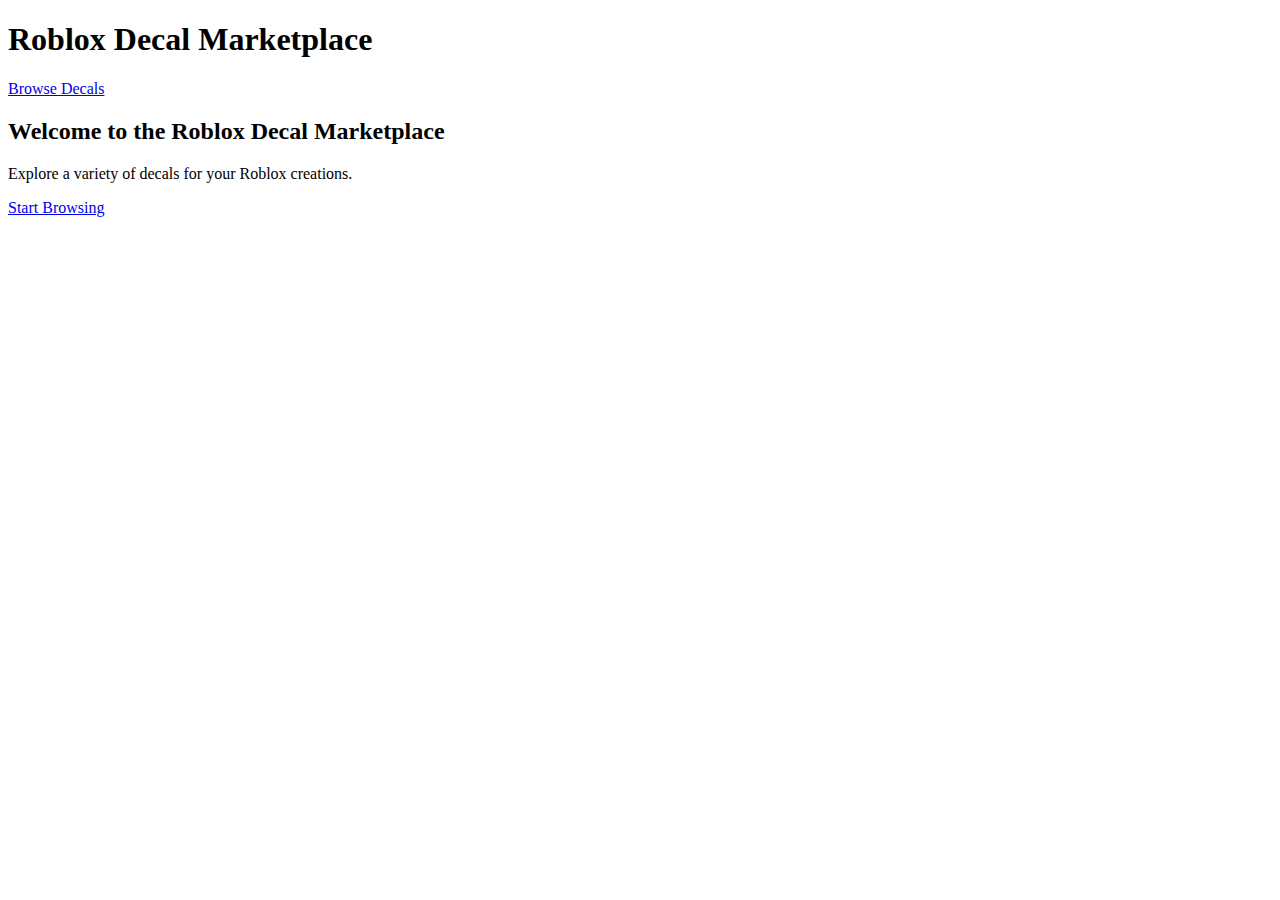
==== index.html @ 5ac6d457 "Create index.html" ====
<!DOCTYPE html>
<html lang="en">
<head>
    <meta charset="UTF-8">
    <meta name="viewport" content="width=device-width, initial-scale=1.0">
    <title>Roblox Decal Marketplace</title>
    <link rel="stylesheet" href="styles.css">
</head>
<body>
    <header>
        <h1>Roblox Decal Marketplace</h1>
        <nav>
            <a href="decals.html">Browse Decals</a>
        </nav>
    </header>
    <main>
        <h2>Welcome to the Roblox Decal Marketplace</h2>
        <p>Explore a variety of decals for your Roblox creations.</p>
        <a href="decals.html" class="btn">Start Browsing</a>
    </main>
</body>
</html>
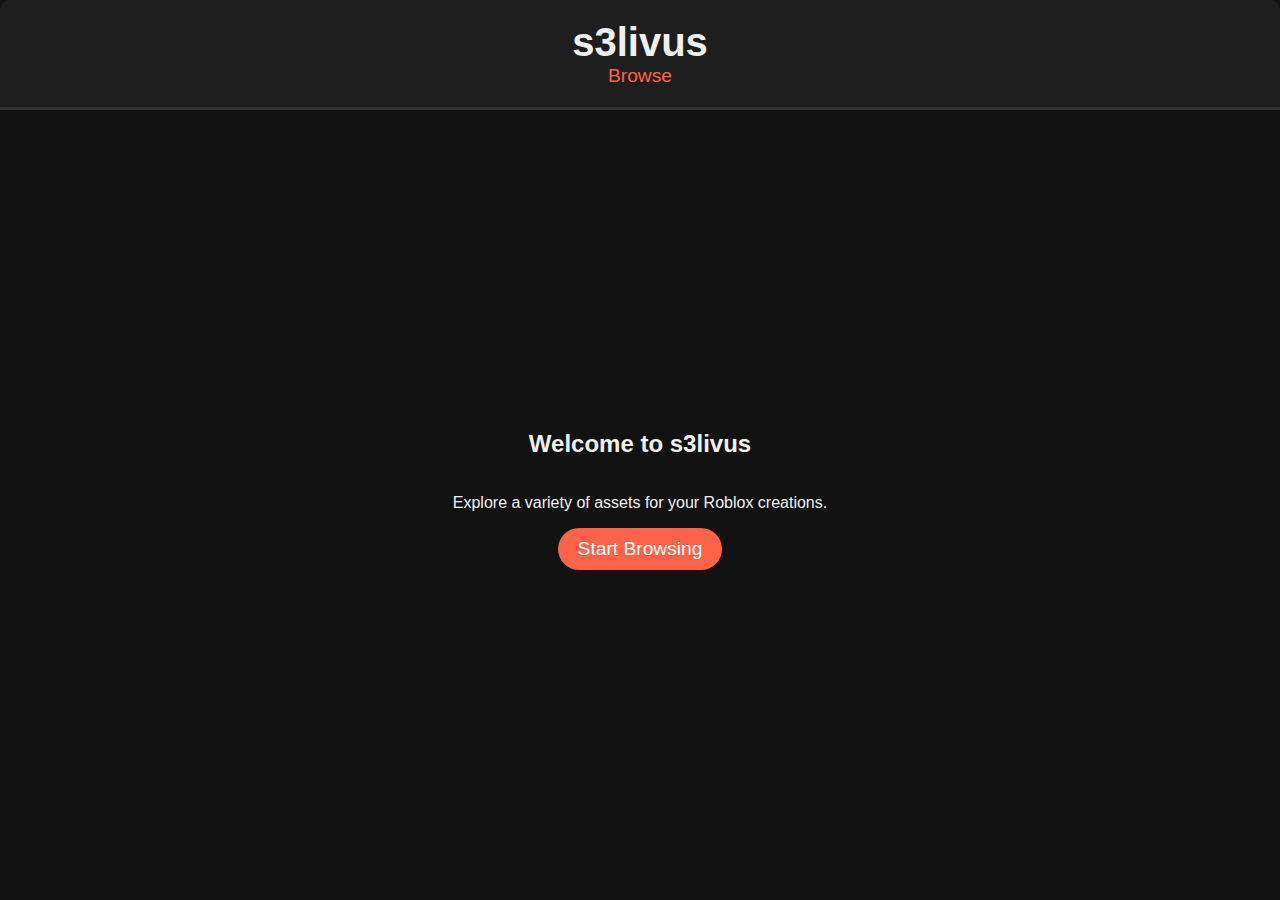
==== commit 9f9fbb00: "Update index.html" ====
--- a/index.html
+++ b/index.html
@@ -3,19 +3,29 @@
 <head>
     <meta charset="UTF-8">
     <meta name="viewport" content="width=device-width, initial-scale=1.0">
-    <title>Roblox Decal Marketplace</title>
+    <title>s3livus</title>
     <link rel="stylesheet" href="styles.css">
+    <style>
+        main {
+            display: flex;
+            flex-direction: column;
+            align-items: center;
+            justify-content: center;
+            text-align: center;
+            height: 80vh;
+        }
+    </style>
 </head>
 <body>
     <header>
-        <h1>Roblox Decal Marketplace</h1>
+        <h1>s3livus</h1>
         <nav>
-            <a href="decals.html">Browse Decals</a>
+            <a href="decals.html">Browse</a>
         </nav>
     </header>
     <main>
-        <h2>Welcome to the Roblox Decal Marketplace</h2>
-        <p>Explore a variety of decals for your Roblox creations.</p>
+        <h2>Welcome to s3livus</h2>
+        <p>Explore a variety of assets for your Roblox creations.</p>
         <a href="decals.html" class="btn">Start Browsing</a>
     </main>
 </body>
--- a/styles.css
+++ b/styles.css
@@ -0,0 +1,120 @@
+/* Global Styles */
+body {
+    font-family: Arial, sans-serif;
+    margin: 0;
+    padding: 0;
+    background-color: #121212;
+    color: #f0f0f0;
+}
+
+header {
+    background-color: #1e1e1e;
+    padding: 20px;
+    text-align: center;
+    border-bottom: 3px solid #333;
+    border-radius: 10px 10px 0 0;
+}
+
+h1 {
+    font-size: 2.5em;
+    margin: 0;
+}
+
+nav a {
+    color: #ff6347;
+    font-size: 1.2em;
+    margin: 0 15px;
+    text-decoration: none;
+}
+
+nav a:hover {
+    text-decoration: underline;
+}
+
+/* Main Content */
+main {
+    padding: 20px;
+}
+
+/* Buttons */
+.btn {
+    background-color: #ff6347;
+    padding: 10px 20px;
+    color: #fff;
+    text-decoration: none;
+    border-radius: 25px;
+    font-size: 1.2em;
+    transition: background-color 0.3s;
+}
+
+.btn:hover {
+    background-color: #ff4500;
+}
+
+/* Decal Listing Grid */
+.decal-list {
+    display: flex;
+    flex-wrap: wrap;
+    justify-content: space-between; /* Adjusted to evenly space decals */
+    gap: 20px; /* Add gap between items */
+}
+
+.decal-item {
+    background-color: #1e1e1e;
+    border-radius: 15px;
+    width: 23%; /* Adjusted to fit 4 items per row */
+    text-align: center;
+    padding: 20px;
+    box-shadow: 0 4px 8px rgba(0, 0, 0, 0.6);
+    transition: transform 0.3s;
+    margin-bottom: 20px; /* Add space between rows */
+}
+
+.decal-item:hover {
+    transform: scale(1.05);
+    box-shadow: 0 6px 12px rgba(0, 0, 0, 0.8);
+}
+
+.decal-item img {
+    max-width: 100%;
+    border-radius: 10px;
+}
+
+.decal-item p {
+    font-size: 1.1em;
+    margin-top: 10px;
+}
+
+.decal-item a {
+    color: #ff6347;
+    text-decoration: none;
+}
+
+.decal-item a:hover {
+    text-decoration: underline;
+}
+
+/* Decal Detail Page */
+.decal-detail {
+    background-color: #1e1e1e;
+    border-radius: 15px;
+    padding: 30px;
+    box-shadow: 0 4px 8px rgba(0, 0, 0, 0.6);
+    text-align: center;
+    margin-top: 20px;
+}
+
+.decal-detail img {
+    max-width: 80%;
+    border-radius: 10px;
+}
+
+.decal-detail h2 {
+    margin-top: 20px;
+    font-size: 2em;
+}
+
+.decal-detail p {
+    font-size: 1.2em;
+    margin-top: 10px;
+}
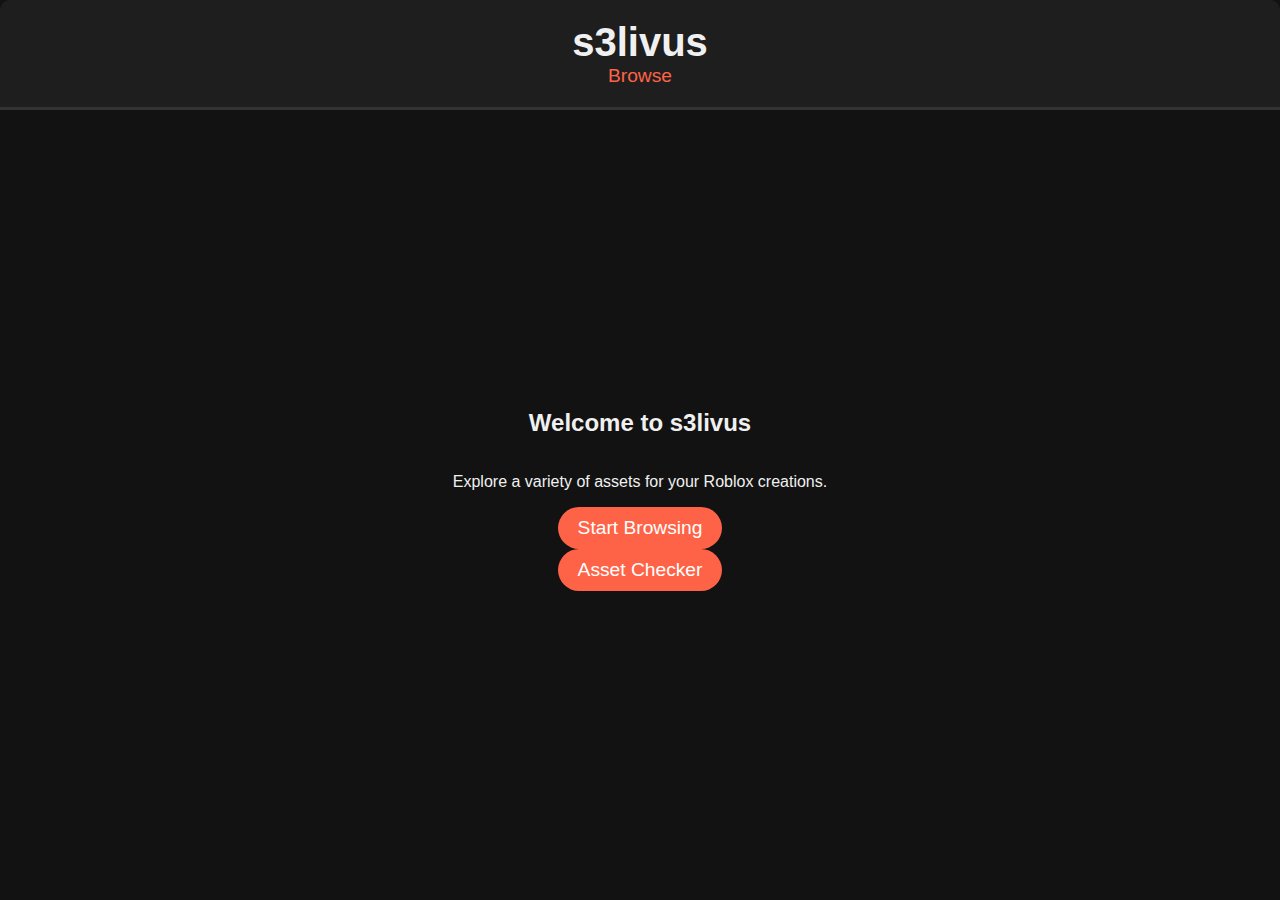
==== commit e653e055: "d" ====
--- a/index.html
+++ b/index.html
@@ -27,6 +27,7 @@
         <h2>Welcome to s3livus</h2>
         <p>Explore a variety of assets for your Roblox creations.</p>
         <a href="decals.html" class="btn">Start Browsing</a>
+        <a href="checker.html" class="btn">Asset Checker</a> <!-- New Button -->
     </main>
 </body>
 </html>
